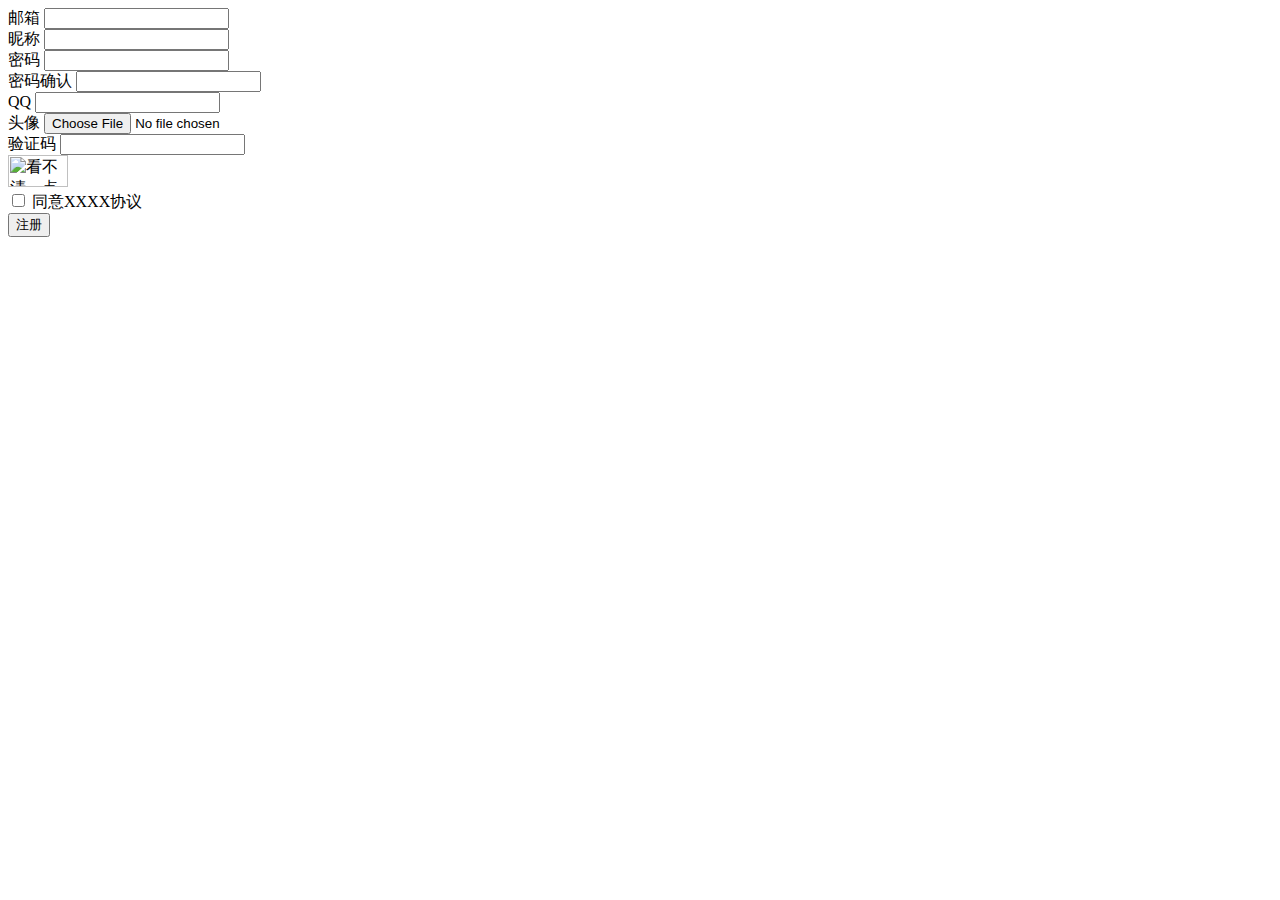
==== src/main/webapp/register.html @ bfe2c5b1 "register" ====
<!DOCTYPE html>
<html>
<head lang="en">
    <meta charset="UTF-8">
    <title>注册</title>

    <link href="/resources/css/bootstrap.min.css" rel="stylesheet">
    <link href="/resources/css/main.css" rel="stylesheet">
    <!-- HTML5 shim and Respond.js for IE8 support of HTML5 elements and media queries -->
    <!-- WARNING: Respond.js doesn't work if you view the page via file:// -->
    <!--[if lt IE 9]>
    <script src="http://cdn.bootcss.com/html5shiv/3.7.2/html5shiv.min.js"></script>
    <script src="http://cdn.bootcss.com/respond.js/1.4.2/respond.min.js"></script>
    <![endif]-->

</head>
<body>
    <div class="container" ng-app="uregister" ng-controller="registerController">
        <div class="col-md-8 col-md-offset-2">
            <form role="form" name="registerForm" ng-submit="register(registerForm.$valid)" class="form-horizontal" autocomplete="off" novalidate>
                <div class="form-group  has-feedback">
                    <label for="userName">邮箱</label>
                    <input class="form-control" id="userName" name="userName" ng-model="form.user.userName" type="email" required />
                </div>
                <div class="form-group  has-feedback">
                    <label for="nickName">昵称</label>
                    <input class="form-control" id="nickName" name="nickName" ng-model="form.user.nickName" type="text" required/>
                </div>
                <div class="form-group  has-feedback">
                    <label for="password">密码</label>
                    <input class="form-control" id="password" name="password" ng-model="form.user.password" type="text" required/>
                </div>
                <div class="form-group  has-feedback">
                    <label for="passwordConfirm">密码确认</label>
                    <input class="form-control" id="passwordConfirm" name="passwordConfirm" ng-model="form.user.passwordConfirm" type="text" required/>
                </div>
                <div class="form-group  has-feedback">
                    <label for="qq">QQ</label>
                    <input class="form-control" id="qq" name="qq" ng-model="form.user.qq" type="text" ng-pattern="/^\d{5,10}$/">
                </div>
                <div class="form-group  has-feedback">
                    <label for="photo">头像</label>
                    <input class="form-control" id="photo" name="photo" ng-model="form.user.photo" type="file" required/>
                </div>
                <div class="form-group  has-feedback">
                    <label for="kaptcha">验证码</label>
                    <input ng-model="form.kaptcha" class="form-control" type="text" id="kaptcha" ng-model="login.kaptcha" minlength="4" maxlength="4" required/>
                    <div class="col-md-1"><img src="/captcha-image" title="看不清，点击换一张" width="60" height="32" id="kaptchaImage" /></div>
                </div>
                <div class="form-group  has-feedback">
                    <input type="checkbox" value="1" />&nbsp;同意XXXX协议
                </div>
                <div class="form-group text-center">
                    <input class="btn btn-primary btn-sm" type="submit" ng-disabled="registerForm.$invalid" value="注册" />
                </div>
            </form>
        </div>
    </div>

    <script src="/resources/js/angular.js"></script>
    <script src="/resources/js/jquery-2.1.3.min.js"></script>
    <script src="/resources/js/bootstrap.min.js"></script>
    <script src="/resources/js/tdct/register.js"></script>
</body>
</html>
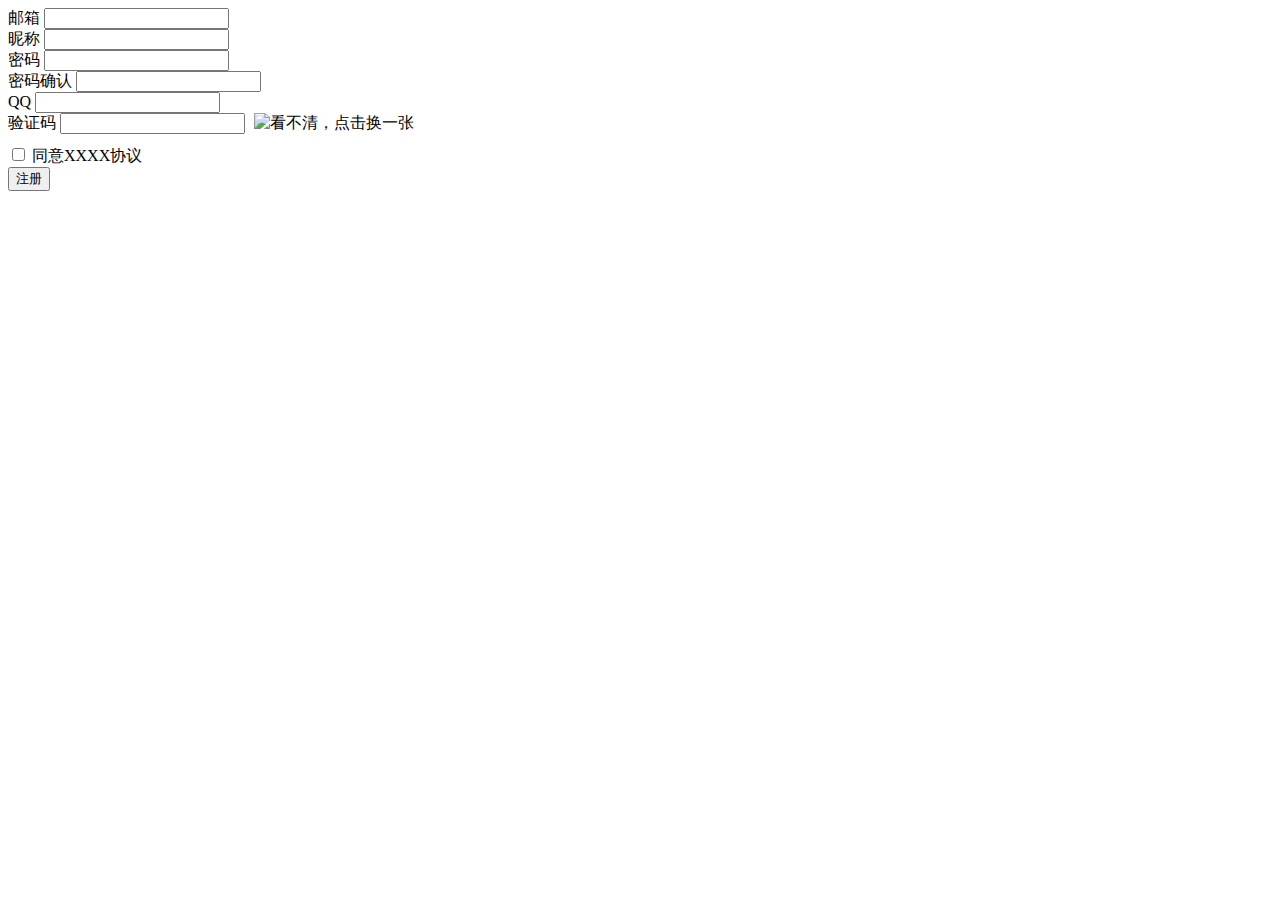
==== commit bf7e27d5: "login register UI&valid change" ====
--- a/src/main/webapp/register.html
+++ b/src/main/webapp/register.html
@@ -19,33 +19,43 @@
         <div class="col-md-8 col-md-offset-2">
             <form role="form" name="registerForm" ng-submit="register(registerForm.$valid)" class="form-horizontal" autocomplete="off" novalidate>
                 <div class="form-group  has-feedback">
-                    <label for="userName">邮箱</label>
-                    <input class="form-control" id="userName" name="userName" ng-model="form.user.userName" type="email" required />
+                    <div class="input-group">
+                        <span class="input-group-addon">邮箱</span>
+                        <input class="form-control" id="userName" name="userName" ng-model="form.user.userName" type="email" required />
+                    </div>
                 </div>
                 <div class="form-group  has-feedback">
-                    <label for="nickName">昵称</label>
-                    <input class="form-control" id="nickName" name="nickName" ng-model="form.user.nickName" type="text" required/>
+                    <div class="input-group">
+                        <span class="input-group-addon">昵称</span>
+                        <input class="form-control" id="nickName" name="nickName" ng-model="form.user.nickName" type="text" required/>
+                    </div>
                 </div>
                 <div class="form-group  has-feedback">
-                    <label for="password">密码</label>
-                    <input class="form-control" id="password" name="password" ng-model="form.user.password" type="text" required/>
+                    <div class="input-group">
+                        <span class="input-group-addon">密码</span>
+                        <input class="form-control" id="password" name="password" ng-model="form.user.password" type="text" required/>
+                    </div>
                 </div>
                 <div class="form-group  has-feedback">
-                    <label for="passwordConfirm">密码确认</label>
-                    <input class="form-control" id="passwordConfirm" name="passwordConfirm" ng-model="form.user.passwordConfirm" type="text" required/>
+                    <div class="input-group">
+                        <span class="input-group-addon">密码确认</span>
+                        <input class="form-control" id="passwordConfirm" name="passwordConfirm" ng-model="form.user.passwordConfirm" type="text" required/>
+                    </div>
                 </div>
                 <div class="form-group  has-feedback">
-                    <label for="qq">QQ</label>
-                    <input class="form-control" id="qq" name="qq" ng-model="form.user.qq" type="text" ng-pattern="/^\d{5,10}$/">
+                    <div class="input-group">
+                        <span class="input-group-addon">QQ</span>
+                        <input class="form-control" id="qq" name="qq" ng-model="form.user.qq" type="text" ng-pattern="/^\d{5,10}$/">
+                    </div>
                 </div>
                 <div class="form-group  has-feedback">
-                    <label for="photo">头像</label>
-                    <input class="form-control" id="photo" name="photo" ng-model="form.user.photo" type="file" required/>
-                </div>
-                <div class="form-group  has-feedback">
-                    <label for="kaptcha">验证码</label>
-                    <input ng-model="form.kaptcha" class="form-control" type="text" id="kaptcha" ng-model="login.kaptcha" minlength="4" maxlength="4" required/>
-                    <div class="col-md-1"><img src="/captcha-image" title="看不清，点击换一张" width="60" height="32" id="kaptchaImage" /></div>
+                    <div>
+                        <div class="input-group">
+                            <span class="input-group-addon">验证码</span>
+                            <input ng-model="form.kaptcha" class="form-control" type="text" id="kaptcha" ng-model="login.kaptcha" minlength="4" maxlength="4" required/>
+                            <img  style="display:inline-block;margin-left:5px;" src="/captcha-image" title="看不清，点击换一张" height="32" id="kaptchaImage" />
+                        </div>
+                    </div>
                 </div>
                 <div class="form-group  has-feedback">
                     <input type="checkbox" value="1" />&nbsp;同意XXXX协议
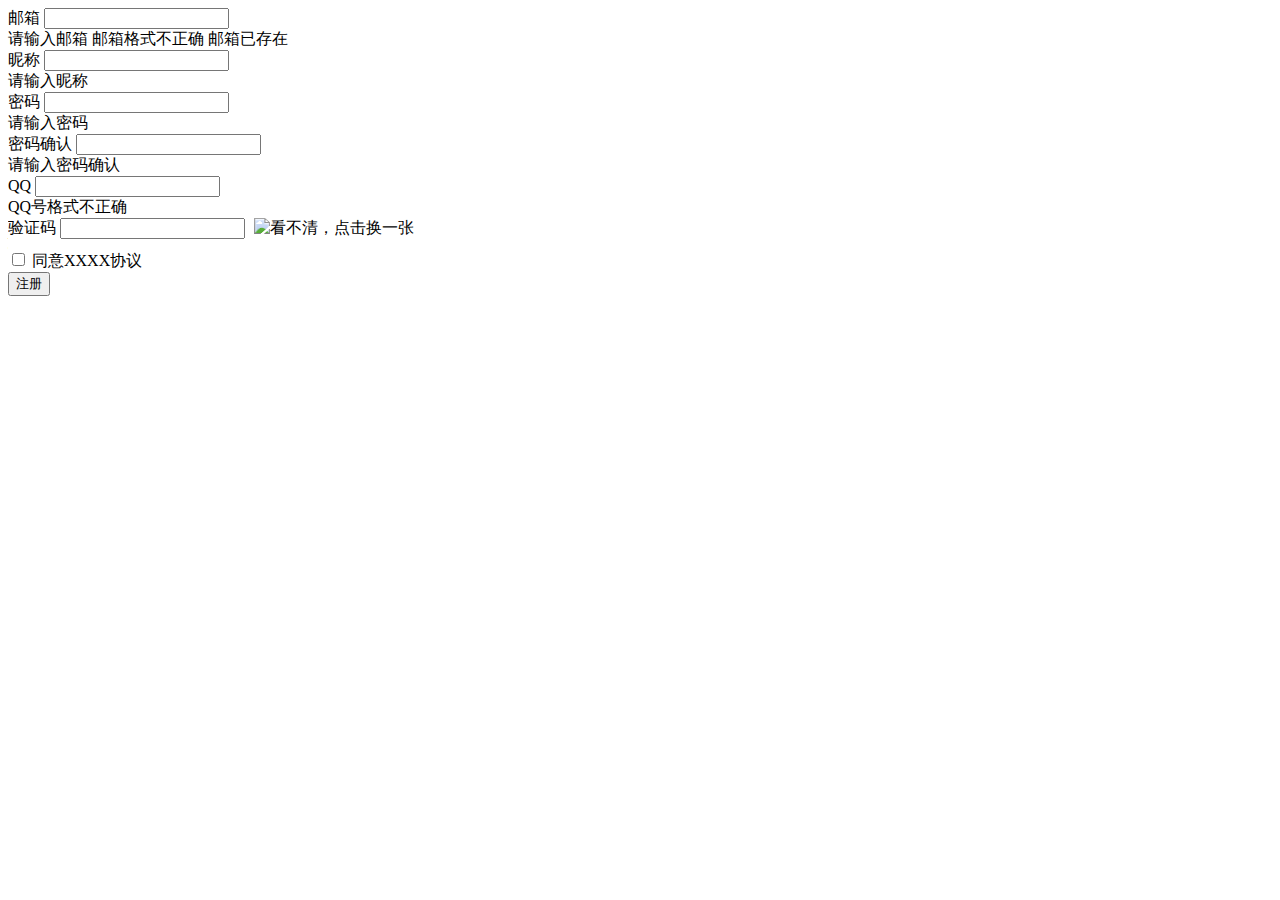
==== commit f96d152d: "register&constant" ====
--- a/src/main/webapp/register.html
+++ b/src/main/webapp/register.html
@@ -18,49 +18,65 @@
     <div class="container" ng-app="uregister" ng-controller="registerController">
         <div class="col-md-8 col-md-offset-2">
             <form role="form" name="registerForm" ng-submit="register(registerForm.$valid)" class="form-horizontal" autocomplete="off" novalidate>
-                <div class="form-group  has-feedback">
-                    <div class="input-group">
-                        <span class="input-group-addon">邮箱</span>
-                        <input class="form-control" id="userName" name="userName" ng-model="form.user.userName" type="email" required />
+                <div class="form-group  has-feedback col-md-8">
+                    <div class="input-group form-item-full">
+                        <span class="input-group-addon form-item-label">邮箱</span>
+                        <input class="form-control" id="userName" name="userName" ng-model="form.user.userName" ensure-unique type="email" required />
                     </div>
                 </div>
-                <div class="form-group  has-feedback">
-                    <div class="input-group">
-                        <span class="input-group-addon">昵称</span>
+                <div class="col-md-4">
+                    <span class="glyphicon glyphicon-exclamation-sign checkinfo" ng-show="registerForm.userName.$dirty && registerForm.userName.$error.required"><span>请输入邮箱</span></span>
+                    <span class="glyphicon glyphicon-exclamation-sign checkinfo" ng-show="registerForm.userName.$dirty && registerForm.userName.$error.email"><span>邮箱格式不正确</span></span>
+                    <span class="glyphicon glyphicon-exclamation-sign checkinfo" ng-show="registerForm.userName.$dirty && registerForm.userName.$error.unique"><span>邮箱已存在</span></span>
+                </div>
+                <div class="form-group  has-feedback col-md-8">
+                    <div class="input-group form-item-full">
+                        <span class="input-group-addon form-item-label">昵称</span>
                         <input class="form-control" id="nickName" name="nickName" ng-model="form.user.nickName" type="text" required/>
                     </div>
                 </div>
-                <div class="form-group  has-feedback">
-                    <div class="input-group">
-                        <span class="input-group-addon">密码</span>
+                <div class="col-md-4">
+                    <span class="glyphicon glyphicon-exclamation-sign checkinfo" ng-show="registerForm.nickName.$dirty && registerForm.nickName.$error.required"><span>请输入昵称</span></span>
+                </div>
+                <div class="form-group  has-feedback col-md-8">
+                    <div class="input-group form-item-full">
+                        <span class="input-group-addon form-item-label">密码</span>
                         <input class="form-control" id="password" name="password" ng-model="form.user.password" type="text" required/>
                     </div>
                 </div>
-                <div class="form-group  has-feedback">
-                    <div class="input-group">
-                        <span class="input-group-addon">密码确认</span>
+                <div class="col-md-4">
+                    <span class="glyphicon glyphicon-exclamation-sign checkinfo" ng-show="registerForm.password.$dirty && registerForm.password.$error.required"><span>请输入密码</span></span>
+                </div>
+                <div class="form-group  has-feedback col-md-8">
+                    <div class="input-group form-item-full">
+                        <span class="input-group-addon form-item-label">密码确认</span>
                         <input class="form-control" id="passwordConfirm" name="passwordConfirm" ng-model="form.user.passwordConfirm" type="text" required/>
                     </div>
                 </div>
-                <div class="form-group  has-feedback">
-                    <div class="input-group">
-                        <span class="input-group-addon">QQ</span>
+                <div class="col-md-4">
+                    <span class="glyphicon glyphicon-exclamation-sign checkinfo" ng-show="registerForm.passwordConfirm.$dirty && registerForm.passwordConfirm.$error.required"><span>请输入密码确认</span></span>
+                </div>
+                <div class="form-group  has-feedback col-md-8">
+                    <div class="input-group form-item-full">
+                        <span class="input-group-addon form-item-label">QQ</span>
                         <input class="form-control" id="qq" name="qq" ng-model="form.user.qq" type="text" ng-pattern="/^\d{5,10}$/">
                     </div>
                 </div>
-                <div class="form-group  has-feedback">
-                    <div>
-                        <div class="input-group">
-                            <span class="input-group-addon">验证码</span>
-                            <input ng-model="form.kaptcha" class="form-control" type="text" id="kaptcha" ng-model="login.kaptcha" minlength="4" maxlength="4" required/>
-                            <img  style="display:inline-block;margin-left:5px;" src="/captcha-image" title="看不清，点击换一张" height="32" id="kaptchaImage" />
-                        </div>
+                <div class="col-md-4">
+                    <span class="glyphicon glyphicon-exclamation-sign checkinfo" ng-show="registerForm.qq.$dirty && registerForm.qq.$error.pattern"><span>QQ号格式不正确</span></span>
+                </div>
+                <div class="form-group  has-feedback col-md-8">
+                    <div class="input-group form-item-full">
+                        <span class="input-group-addon form-item-label">验证码</span>
+                        <input ng-model="form.kaptcha" class="form-control" type="text" id="kaptcha" ng-model="login.kaptcha" minlength="4" maxlength="4" required/>
+                        <img  style="display:inline-block;margin-left:5px;" src="/captcha-image" title="看不清，点击换一张" height="32" id="kaptchaImage" />
                     </div>
                 </div>
-                <div class="form-group  has-feedback">
+                <div class="col-md-4"></div>
+                <div class="form-group  has-feedback col-md-12">
                     <input type="checkbox" value="1" />&nbsp;同意XXXX协议
                 </div>
-                <div class="form-group text-center">
+                <div class="form-group text-center col-md-12">
                     <input class="btn btn-primary btn-sm" type="submit" ng-disabled="registerForm.$invalid" value="注册" />
                 </div>
             </form>
@@ -70,6 +86,7 @@
     <script src="/resources/js/angular.js"></script>
     <script src="/resources/js/jquery-2.1.3.min.js"></script>
     <script src="/resources/js/bootstrap.min.js"></script>
+    <script src="/resources/js/tdct/Status.js"></script>
     <script src="/resources/js/tdct/register.js"></script>
 </body>
 </html>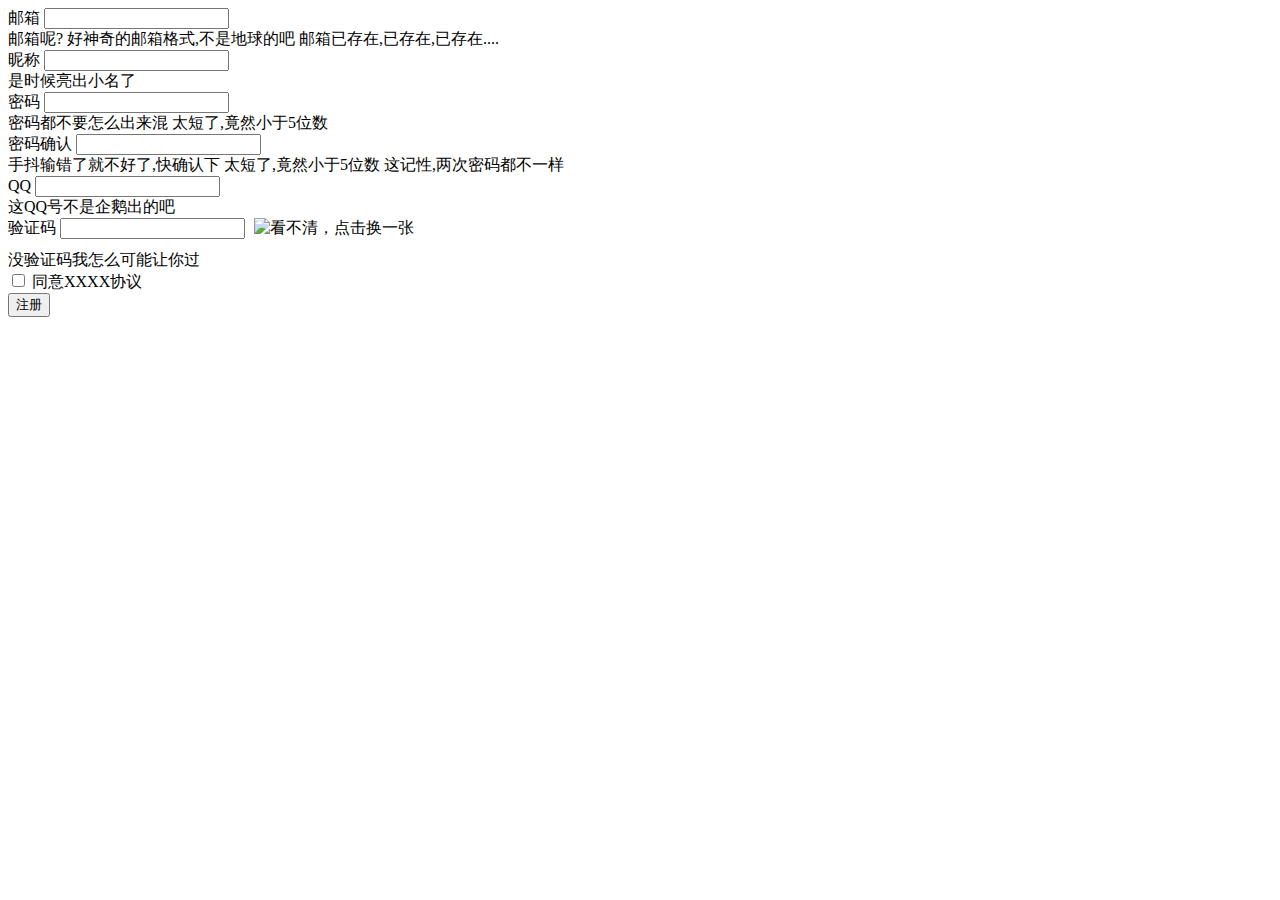
==== commit f03c71f3: "register valid & add" ====
--- a/src/main/webapp/register.html
+++ b/src/main/webapp/register.html
@@ -21,13 +21,13 @@
                 <div class="form-group  has-feedback col-md-8">
                     <div class="input-group form-item-full">
                         <span class="input-group-addon form-item-label">邮箱</span>
-                        <input class="form-control" id="userName" name="userName" ng-model="form.user.userName" ensure-unique type="email" required />
+                        <input class="form-control" id="userName" name="userName" ng-model="form.user.userName" type="email" required />
                     </div>
                 </div>
                 <div class="col-md-4">
-                    <span class="glyphicon glyphicon-exclamation-sign checkinfo" ng-show="registerForm.userName.$dirty && registerForm.userName.$error.required"><span>请输入邮箱</span></span>
-                    <span class="glyphicon glyphicon-exclamation-sign checkinfo" ng-show="registerForm.userName.$dirty && registerForm.userName.$error.email"><span>邮箱格式不正确</span></span>
-                    <span class="glyphicon glyphicon-exclamation-sign checkinfo" ng-show="registerForm.userName.$dirty && registerForm.userName.$error.unique"><span>邮箱已存在</span></span>
+                    <span class="glyphicon glyphicon-exclamation-sign checkinfo" ng-show="registerForm.userName.$dirty && registerForm.userName.$error.required"><span>邮箱呢?</span></span>
+                    <span class="glyphicon glyphicon-exclamation-sign checkinfo" ng-show="registerForm.userName.$dirty && registerForm.userName.$error.email"><span>好神奇的邮箱格式,不是地球的吧</span></span>
+                    <span class="glyphicon glyphicon-exclamation-sign checkinfo" ng-show="registerForm.userName.$dirty && registerForm.userName.$error.unique"><span>邮箱已存在,已存在,已存在....</span></span>
                 </div>
                 <div class="form-group  has-feedback col-md-8">
                     <div class="input-group form-item-full">
@@ -36,25 +36,28 @@
                     </div>
                 </div>
                 <div class="col-md-4">
-                    <span class="glyphicon glyphicon-exclamation-sign checkinfo" ng-show="registerForm.nickName.$dirty && registerForm.nickName.$error.required"><span>请输入昵称</span></span>
+                    <span class="glyphicon glyphicon-exclamation-sign checkinfo" ng-show="registerForm.nickName.$dirty && registerForm.nickName.$error.required"><span>是时候亮出小名了</span></span>
                 </div>
                 <div class="form-group  has-feedback col-md-8">
                     <div class="input-group form-item-full">
                         <span class="input-group-addon form-item-label">密码</span>
-                        <input class="form-control" id="password" name="password" ng-model="form.user.password" type="text" required/>
+                        <input class="form-control" id="password" name="password" ng-model="form.user.password" ng-minlength="5" ng-blur="checkMatch()" type="text" required />
                     </div>
                 </div>
                 <div class="col-md-4">
-                    <span class="glyphicon glyphicon-exclamation-sign checkinfo" ng-show="registerForm.password.$dirty && registerForm.password.$error.required"><span>请输入密码</span></span>
+                    <span class="glyphicon glyphicon-exclamation-sign checkinfo" ng-show="registerForm.password.$dirty && registerForm.password.$error.required"><span>密码都不要怎么出来混</span></span>
+                    <span class="glyphicon glyphicon-exclamation-sign checkinfo" ng-show="registerForm.password.$dirty && registerForm.password.$error.minlength"><span>太短了,竟然小于5位数</span></span>
                 </div>
                 <div class="form-group  has-feedback col-md-8">
                     <div class="input-group form-item-full">
                         <span class="input-group-addon form-item-label">密码确认</span>
-                        <input class="form-control" id="passwordConfirm" name="passwordConfirm" ng-model="form.user.passwordConfirm" type="text" required/>
+                        <input class="form-control" id="passwordConfirm" name="passwordConfirm" ng-model="form.user.passwordConfirm" ng-minlength="5" ng-blur="checkMatch()" type="text" required/>
                     </div>
                 </div>
                 <div class="col-md-4">
-                    <span class="glyphicon glyphicon-exclamation-sign checkinfo" ng-show="registerForm.passwordConfirm.$dirty && registerForm.passwordConfirm.$error.required"><span>请输入密码确认</span></span>
+                    <span class="glyphicon glyphicon-exclamation-sign checkinfo" ng-show="registerForm.passwordConfirm.$dirty && registerForm.passwordConfirm.$error.required"><span>手抖输错了就不好了,快确认下</span></span>
+                    <span class="glyphicon glyphicon-exclamation-sign checkinfo" ng-show="registerForm.passwordConfirm.$dirty && registerForm.passwordConfirm.$error.minlength"><span>太短了,竟然小于5位数</span></span>
+                    <span class="glyphicon glyphicon-exclamation-sign checkinfo" ng-show="registerForm.passwordConfirm.$dirty && registerForm.passwordConfirm.$error.match"><span>这记性,两次密码都不一样</span></span>
                 </div>
                 <div class="form-group  has-feedback col-md-8">
                     <div class="input-group form-item-full">
@@ -63,21 +66,23 @@
                     </div>
                 </div>
                 <div class="col-md-4">
-                    <span class="glyphicon glyphicon-exclamation-sign checkinfo" ng-show="registerForm.qq.$dirty && registerForm.qq.$error.pattern"><span>QQ号格式不正确</span></span>
+                    <span class="glyphicon glyphicon-exclamation-sign checkinfo" ng-show="registerForm.qq.$dirty && registerForm.qq.$error.pattern"><span>这QQ号不是企鹅出的吧</span></span>
                 </div>
                 <div class="form-group  has-feedback col-md-8">
                     <div class="input-group form-item-full">
                         <span class="input-group-addon form-item-label">验证码</span>
-                        <input ng-model="form.kaptcha" class="form-control" type="text" id="kaptcha" ng-model="login.kaptcha" minlength="4" maxlength="4" required/>
+                        <input class="form-control" type="text" id="kaptcha" name="kaptcha" ng-model="login.kaptcha" minlength="4" maxlength="4" required/>
                         <img  style="display:inline-block;margin-left:5px;" src="/captcha-image" title="看不清，点击换一张" height="32" id="kaptchaImage" />
                     </div>
                 </div>
-                <div class="col-md-4"></div>
+                <div class="col-md-4">
+                    <span class="glyphicon glyphicon-exclamation-sign checkinfo" ng-show="registerForm.kaptcha.$dirty && registerForm.kaptcha.$error.required"><span>没验证码我怎么可能让你过</span></span>
+                </div>
                 <div class="form-group  has-feedback col-md-12">
                     <input type="checkbox" value="1" />&nbsp;同意XXXX协议
                 </div>
                 <div class="form-group text-center col-md-12">
-                    <input class="btn btn-primary btn-sm" type="submit" ng-disabled="registerForm.$invalid" value="注册" />
+                    <input class="btn btn-primary btn-sm" type="submit" value="注册" />
                 </div>
             </form>
         </div>
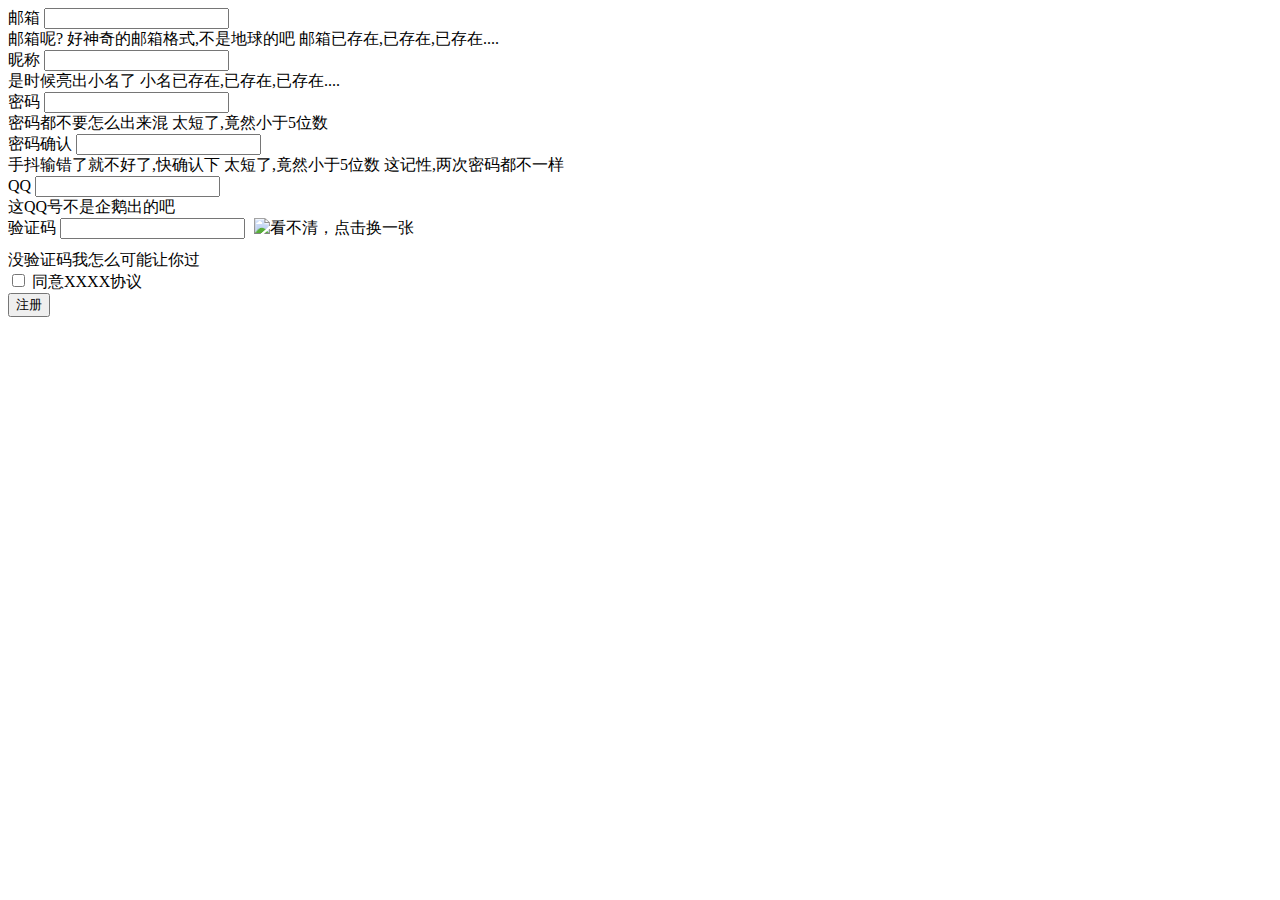
==== commit f09bc867: "register&constant" ====
--- a/src/main/webapp/register.html
+++ b/src/main/webapp/register.html
@@ -37,6 +37,7 @@
                 </div>
                 <div class="col-md-4">
                     <span class="glyphicon glyphicon-exclamation-sign checkinfo" ng-show="registerForm.nickName.$dirty && registerForm.nickName.$error.required"><span>是时候亮出小名了</span></span>
+                    <span class="glyphicon glyphicon-exclamation-sign checkinfo" ng-show="registerForm.nickName.$dirty && registerForm.nickName.$error.unique"><span>小名已存在,已存在,已存在....</span></span>
                 </div>
                 <div class="form-group  has-feedback col-md-8">
                     <div class="input-group form-item-full">
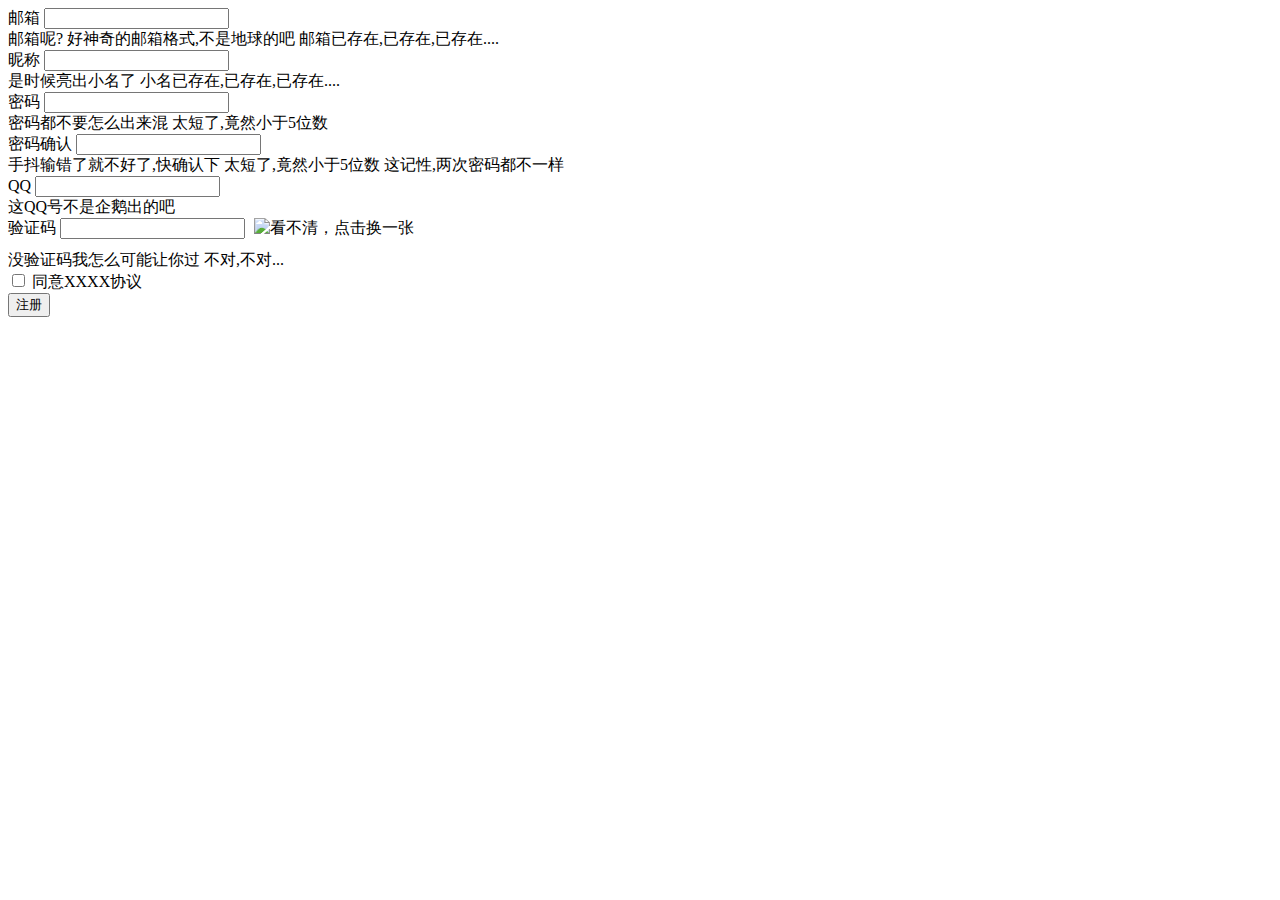
==== commit e49c1ee0: "register valid & add" ====
--- a/src/main/webapp/register.html
+++ b/src/main/webapp/register.html
@@ -72,12 +72,13 @@
                 <div class="form-group  has-feedback col-md-8">
                     <div class="input-group form-item-full">
                         <span class="input-group-addon form-item-label">验证码</span>
-                        <input class="form-control" type="text" id="kaptcha" name="kaptcha" ng-model="login.kaptcha" minlength="4" maxlength="4" required/>
+                        <input class="form-control" type="text" id="kaptcha" name="kaptcha" ng-model="form.kaptcha" minlength="4" maxlength="4" required/>
                         <img  style="display:inline-block;margin-left:5px;" src="/captcha-image" title="看不清，点击换一张" height="32" id="kaptchaImage" />
                     </div>
                 </div>
                 <div class="col-md-4">
                     <span class="glyphicon glyphicon-exclamation-sign checkinfo" ng-show="registerForm.kaptcha.$dirty && registerForm.kaptcha.$error.required"><span>没验证码我怎么可能让你过</span></span>
+                    <span class="glyphicon glyphicon-exclamation-sign checkinfo" ng-show="registerForm.kaptcha.$dirty && registerForm.kaptcha.$error.invalid"><span>不对,不对...</span></span>
                 </div>
                 <div class="form-group  has-feedback col-md-12">
                     <input type="checkbox" value="1" />&nbsp;同意XXXX协议
